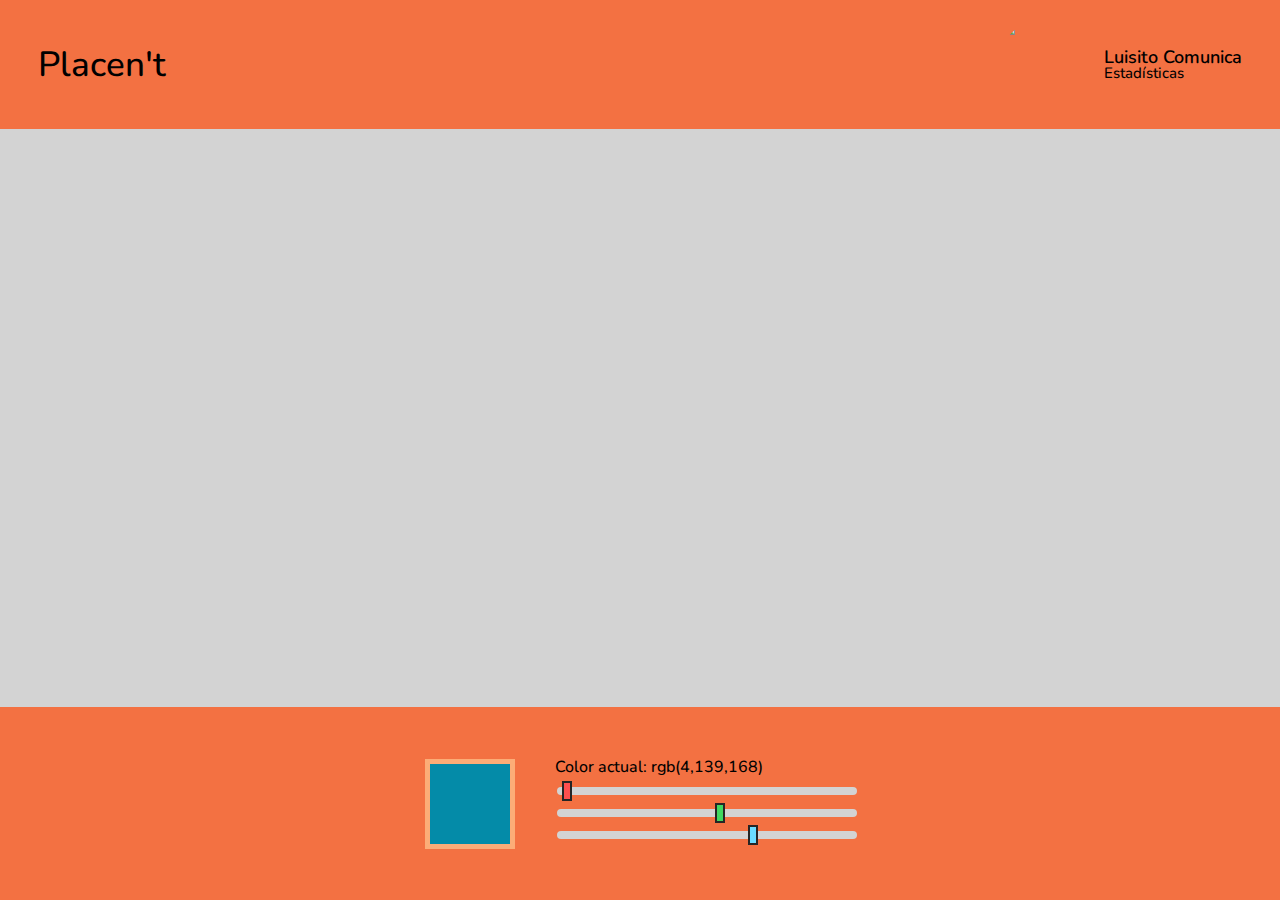
==== game.html @ c1a44312 "Login" ====
<!DOCTYPE html>
<html lang="en">
<head>
    <meta charset="UTF-8">
    <meta http-equiv="X-UA-Compatible" content="IE=edge">
    <meta name="viewport" content="width=device-width, initial-scale=1.0">
    <link rel="stylesheet" href="css/reset.css">
    <link rel="stylesheet" href="css/main.css">
    <link rel="stylesheet" href="css/utilities.css">
    <script src="https://kit.fontawesome.com/7f75d0a41f.js" crossorigin="anonymous"></script>
    <title>Document</title>
</head>
<body>
    <div class="main" id="main">
        <!-- HEADER -->
        <div class="header">
            <div class="header__content">
                <div class="header__logo flex-center">
                    <h2>Placen't</h2>
                </div>
                <div class="header__user flex-center">
                    <div class="user">
                        <div class="user__picture" onclick="showUserModal()">
                            <div class="picture__wrapper">
                                <img class="picture__image" src="https://yt3.ggpht.com/yti/APfAmoHXS3DU4KahqnU2btoDdz-1WspWw0jtWvYIoLPQaw=s88-c-k-c0x00ffffff-no-rj-mo"/>
                            </div>
                        </div>
                        <div class="user__info">
                            <div class="info__name" id="user-name" onclick="showUserModal()">
                                Luisito Comunica
                            </div>
                            <div class="info__stats">
                                Estadísticas
                            </div>
                        </div>
                    </div>
                </div>
            </div>
        </div>
        <!-- BODY -->
        <div class="body flex-center">
            <canvas class="canvas" id="canvas"></canvas>
        </div>
        <!-- FOOTER -->
        <div class="footer">
            <div class="footer__content flex-center">
                <div class="color__wrapper">
                    <div class="color__selected">
                        <div class="color__current" id="current-color"></div>
                    </div>
                    <div class="color__range">
                        <p>Color actual: <span id="color-output">rgb(4,139,168)</span></p>
                        <input type="range" class="color__range__item --red" id="range-red" value="4" min="0" max="255">
                        <input type="range" class="color__range__item --green" id="range-green" value="139" min="0" max="255">
                        <input type="range" class="color__range__item --blue" id="range-blue" value="168" min="0" max="255">
                    </div>
                </div>
            </div>
        </div>
    </div>

    <div class="modal__container flex-center --hidden" id="user-modal-container">
        <div class="modal__background" id="user-modal-background" onclick="hideUserModal()"></div>
        <div class="modal" id="user-modal">
            <div class="modal__content">
                <div class="user-modal__user-info">
                    <div class="picture__wrapper --modal">
                        <img class="picture__image" src="https://yt3.ggpht.com/yti/APfAmoHXS3DU4KahqnU2btoDdz-1WspWw0jtWvYIoLPQaw=s88-c-k-c0x00ffffff-no-rj-mo"/>
                    </div>
                    <div class="user-info__container">
                        <div>
                            <div class="user-info__name__container">
                                <input class="user-info__name__text" id="user-name-editable" value="Luisito Comunica" disabled/>
                                <span class="user-info__name__edit-btn" onclick="changeUserName()"><i class="fa-solid fa-pencil"></i></span>
                            </div>
                            <p>Nivel 30</p>
                        </div>
                        <div class="progress__container flex-center">
                            <div class="progress__bar"></div>
                            <span class="progress__text">83/1000 XP</span>
                        </div>
    
                    </div>
                </div>
    
                <button class="btn btn-primary" onclick="hideUserModal()">Aceptar</button>
            </div>
        </div>
    </div>

    <script src="https://cdnjs.cloudflare.com/ajax/libs/gsap/3.10.3/gsap.min.js" integrity="sha512-6zTDRWNxo8vI6JZYDCwhrJpg5icK3P4HNnW3czsO5Scb3lAoPDam+/wF3eog4hxcl0h44d0XlIcFkuoSaWHQ2g==" crossorigin="anonymous" referrerpolicy="no-referrer"></script>
    <script src="js/login.js"></script>
    <script src="js/color.js"></script>
    <script src="js/anim.js"></script>
</body>
</html>
---- css/main.css ----
:root {
    --main-color: #f37142;
    --main-color-hover: #db6439;
    --secondary-color: #fcac77;
    --modal-bg: white;
    --font-color: rgb(36, 36, 36);
    --font-color-light: white;
}

.main {
    width: 100vw;
    height: 100vh;
    display: flex;
    flex-direction: column;
    z-index: 0;
}





/*
██╗  ██╗███████╗ █████╗ ██████╗ ███████╗██████╗
██║  ██║██╔════╝██╔══██╗██╔══██╗██╔════╝██╔══██╗
███████║█████╗  ███████║██║  ██║█████╗  ██████╔╝
██╔══██║██╔══╝  ██╔══██║██║  ██║██╔══╝  ██╔══██╗
██║  ██║███████╗██║  ██║██████╔╝███████╗██║  ██║
╚═╝  ╚═╝╚══════╝╚═╝  ╚═╝╚═════╝ ╚══════╝╚═╝  ╚═╝
*/

.header {
    width: 100%;
    height: 200px;
    background-color: var(--main-color);
}

.header__content {
    width: 100%;
    height: 100%;
    display: flex;
    justify-content: space-between;
}

.header__logo {
    height: 100%;
    width: max-content;
    margin-left: 3%;
    font-size: 35px;
}
.header__logo * {
    cursor: pointer;
}
.header__user {
    height: 100%;
    width: max-content;
    margin-right: 3%;
}

.user {
    display: flex;
    gap: 15px;
}

.user__info {
    display: flex;
    flex-direction: column;
    justify-content: center;
}

.info__name {
    font-size: 18px;
    font-weight: 600;
    cursor: pointer;
}
.info__name:hover {
    text-decoration: underline;
}

.info__stats {
    font-size: 15px;
    cursor: pointer;
}
.info__stats:hover {
    text-decoration: underline;
}

.picture__wrapper {
    border-radius: 50%;
    overflow: hidden;
    height: 90px;
    width: 90px;
}

.picture__image {
    cursor: pointer;
    height: 100%;
}




/*
██████╗  ██████╗ ██████╗ ██╗   ██╗
██╔══██╗██╔═══██╗██╔══██╗╚██╗ ██╔╝
██████╔╝██║   ██║██║  ██║ ╚████╔╝
██╔══██╗██║   ██║██║  ██║  ╚██╔╝
██████╔╝╚██████╔╝██████╔╝   ██║
╚═════╝  ╚═════╝ ╚═════╝    ╚═╝
*/

.body {
    width: 100%;
    height: inherit;
    height: -webkit-fill-available;
    background-color: rgb(255, 218, 149);
    overflow: hidden;
}

.canvas {
    width: 100%;
    height: 100%;
    background-color: #d3d3d3;
}





/*
███████╗ ██████╗  ██████╗ ████████╗███████╗██████╗
██╔════╝██╔═══██╗██╔═══██╗╚══██╔══╝██╔════╝██╔══██╗
█████╗  ██║   ██║██║   ██║   ██║   █████╗  ██████╔╝
██╔══╝  ██║   ██║██║   ██║   ██║   ██╔══╝  ██╔══██╗
██║     ╚██████╔╝╚██████╔╝   ██║   ███████╗██║  ██║
╚═╝      ╚═════╝  ╚═════╝    ╚═╝   ╚══════╝╚═╝  ╚═╝
*/

.footer {
    width: 100%;
    height: 300px;
    background-color: var(--main-color);
}

.footer__content {
    width: 100%;
    height: 100%;
}

.color__wrapper {
    display: flex;
    gap: 40px;
}

.color__selected {
    height: 80px;
    width: 80px;
    border: 5px solid var(--secondary-color);
}

.color__current {
    height: 100%;
    width: 100%;
    background-color: rgb(4, 139, 168);
}

.color__range {
    display: flex;
    flex-direction: column;
    width: 300px;
    gap: 10px
}

.color__range__item {
    -webkit-appearance: none;
    width: 100%;
    height: 8px;
    border-radius: 5px;
    background: #d3d3d3;
    outline: none;
    -webkit-transition: .2s;
    transition: opacity .2s;
}

.color__range__item::-webkit-slider-thumb {
    -webkit-appearance: none;
    appearance: none;
    width: 10px;
    height: 20px;
    border: 2px solid rgb(37, 37, 37);
    cursor: pointer;
}
  
.color__range__item::-moz-range-thumb {
    width: 25px;
    height: 25px;
    border-radius: 50%;
    cursor: pointer;
}

.color__range__item.--red::-webkit-slider-thumb {
    background: rgb(255, 79, 79);
}
.color__range__item.--green::-webkit-slider-thumb {
    background: rgb(63, 216, 96);
}
.color__range__item.--blue::-webkit-slider-thumb {
    background: rgb(107, 220, 255);
}





/*
███╗   ███╗ ██████╗ ██████╗  █████╗ ██╗
████╗ ████║██╔═══██╗██╔══██╗██╔══██╗██║
██╔████╔██║██║   ██║██║  ██║███████║██║
██║╚██╔╝██║██║   ██║██║  ██║██╔══██║██║
██║ ╚═╝ ██║╚██████╔╝██████╔╝██║  ██║███████╗
╚═╝     ╚═╝ ╚═════╝ ╚═════╝ ╚═╝  ╚═╝╚══════╝
*/

.modal__container {
    position: fixed;
    z-index: 1;
    top: 0;
    left: 0;
    width: 100vw;
    height: 100vh;
}

.modal {
    padding: 30px;
    height: 200px;
    min-height: 200px;
    background-color: var(--modal-bg);
    border-radius: 20px;
    z-index: 1;
}

.modal__content {
    display: flex;
    flex-direction: column;
    justify-content: space-between;
    height: 100%;
}

.modal__background {
    z-index: 0;
    position: fixed;
    top: 0;
    left: 0;
    width: 100%;
    height: 100%;
}

.user-modal__user-info {
    display: flex;
    height: 90px;
    gap: 15px;
    margin-bottom: 20px;
}

.user-info__container {
    display: flex;
    flex-direction: column;
    height: 100%;
    justify-content: space-around;
}

.user-info__name__text {
    font-size: 20px;
}

.user-info__name__edit-btn {
    cursor: pointer;
}

.user-info__name__text {
    border-radius: 6px;
    border: 2px solid rgb(17, 17, 17);
    margin-bottom: 4px;
    color: var(--font-color);
    background-color: transparent !important;
}
.user-info__name__text:disabled {
    border: 2px solid transparent;
    color: var(--font-color);
    background-color: transparent !important;
}


/*
██████╗ ██╗   ██╗████████╗████████╗ ██████╗ ███╗   ██╗
██╔══██╗██║   ██║╚══██╔══╝╚══██╔══╝██╔═══██╗████╗  ██║
██████╔╝██║   ██║   ██║      ██║   ██║   ██║██╔██╗ ██║
██╔══██╗██║   ██║   ██║      ██║   ██║   ██║██║╚██╗██║
██████╔╝╚██████╔╝   ██║      ██║   ╚██████╔╝██║ ╚████║
╚═════╝  ╚═════╝    ╚═╝      ╚═╝    ╚═════╝ ╚═╝  ╚═══╝
*/

.btn {
	cursor: pointer;
    padding: 10px;
    font-weight: 700;
    text-align: center;
    white-space: nowrap;
    vertical-align: middle;
    user-select: none;
    touch-action: manipulation;
    background-image: none;
    border-radius: 7px;
    font-size: 20px;
    width: 100%;
}

.btn.btn-primary {
    background-color: var(--main-color);
    color: var(--font-color-light);
    line-height: 1.5;
}
.btn.btn-primary:hover {
    background-color: var(--main-color-hover);
}


/*
██████╗ ██████╗  ██████╗  ██████╗ ██████╗ ███████╗███████╗███████╗    ██████╗  █████╗ ██████╗     ██╗  ██╗██████╗
██╔══██╗██╔══██╗██╔═══██╗██╔════╝ ██╔══██╗██╔════╝██╔════╝██╔════╝    ██╔══██╗██╔══██╗██╔══██╗    ╚██╗██╔╝██╔══██╗
██████╔╝██████╔╝██║   ██║██║  ███╗██████╔╝█████╗  ███████╗███████╗    ██████╔╝███████║██████╔╝     ╚███╔╝ ██████╔╝
██╔═══╝ ██╔══██╗██║   ██║██║   ██║██╔══██╗██╔══╝  ╚════██║╚════██║    ██╔══██╗██╔══██║██╔══██╗     ██╔██╗ ██╔═══╝
██║     ██║  ██║╚██████╔╝╚██████╔╝██║  ██║███████╗███████║███████║    ██████╔╝██║  ██║██║  ██║    ██╔╝ ██╗██║
╚═╝     ╚═╝  ╚═╝ ╚═════╝  ╚═════╝ ╚═╝  ╚═╝╚══════╝╚══════╝╚══════╝    ╚═════╝ ╚═╝  ╚═╝╚═╝  ╚═╝    ╚═╝  ╚═╝╚═╝
*/

.progress__container {
    position: relative;
    border: 2px solid var(--main-color);
    border-radius: 7px;
    width: 182px;
    height: 32px;
    text-align: center;
}

.progress__bar {
    position: absolute;
    top: 0;
    left: 0;
    height: 100%;
    width: 18%;
    background-color: var(--main-color);
    transition: none;
    border-radius: 0px 4px 4px 0px;
}

.progress__text {
    position: absolute;
    left: 0px;
    width: 100%;
    font-size: 14.5px;
    font-weight: bold;
    font-style: normal;
    font-stretch: normal;
    cursor: default;
    text-align: center;
    line-height: 32px;
    color: var(--font-color);
}
---- css/utilities.css ----
.flex-center {
    display: flex;
    justify-content: center;
    align-items: center;
}

.--hidden {
    opacity: 0;
    pointer-events: none;
}
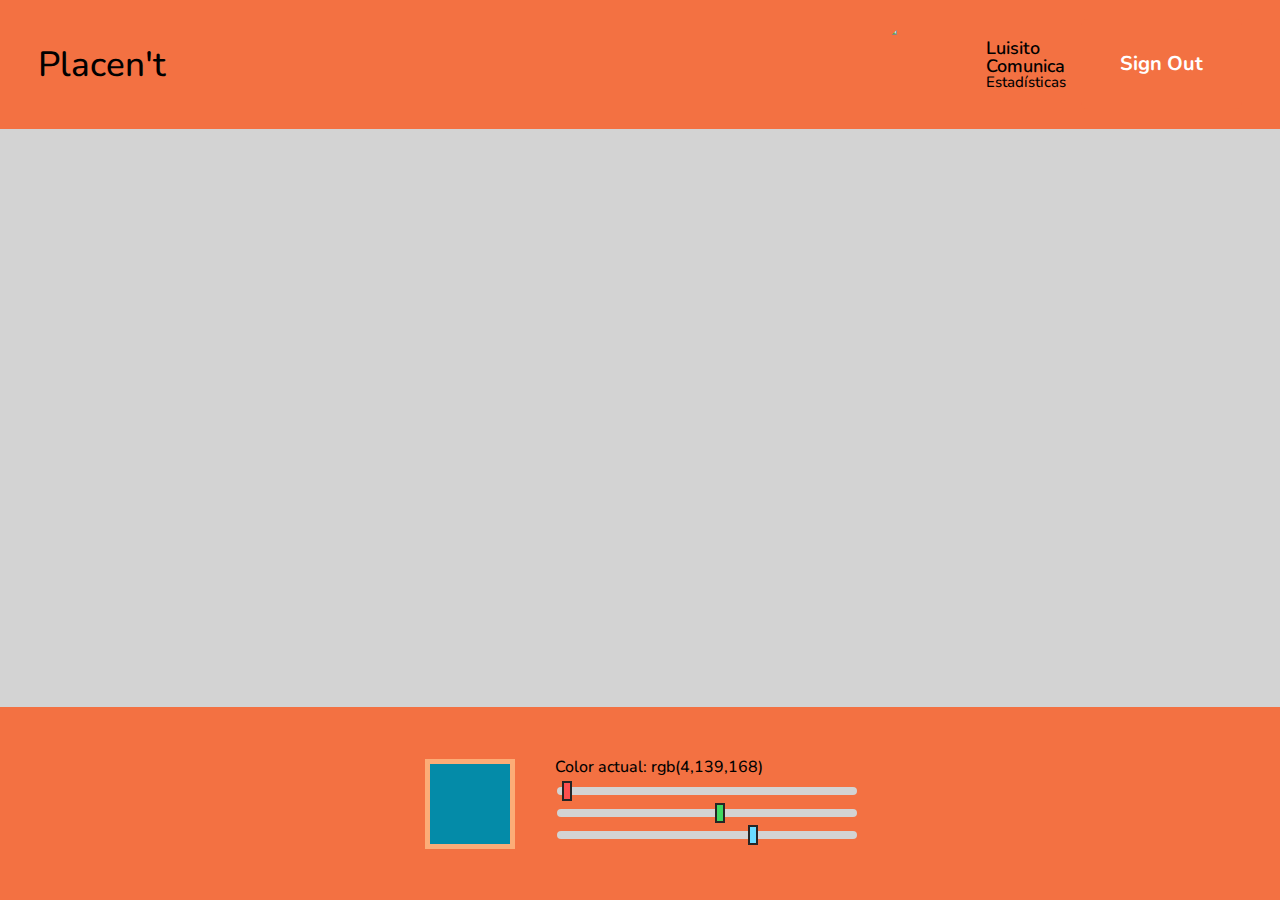
==== commit c02bd531: "Login y Register" ====
--- a/game.html
+++ b/game.html
@@ -33,6 +33,7 @@
                                 Estadísticas
                             </div>
                         </div>
+                        <button class="btn btn-primary" id="SignOut">Sign Out</button>
                     </div>
                 </div>
             </div>
@@ -89,8 +90,12 @@
     </div>
 
     <script src="https://cdnjs.cloudflare.com/ajax/libs/gsap/3.10.3/gsap.min.js" integrity="sha512-6zTDRWNxo8vI6JZYDCwhrJpg5icK3P4HNnW3czsO5Scb3lAoPDam+/wF3eog4hxcl0h44d0XlIcFkuoSaWHQ2g==" crossorigin="anonymous" referrerpolicy="no-referrer"></script>
-    <script src="js/login.js"></script>
+    <script type = "module" src="js/login.js"></script>
     <script src="js/color.js"></script>
     <script src="js/anim.js"></script>
+
+    
 </body>
+
+
 </html>--- a/css/main.css
+++ b/css/main.css
@@ -227,6 +227,7 @@
     left: 0;
     width: 100vw;
     height: 100vh;
+    z-index: 999;
 }
 
 .modal {
--- a/css/utilities.css
+++ b/css/utilities.css
@@ -7,4 +7,13 @@
 .--hidden {
     opacity: 0;
     pointer-events: none;
+}
+
+.opacity-0 {
+    opacity: 0 !important;
+}
+
+.pointer-events-none {
+    pointer-events: none !important;
+    user-select: none !important;
 }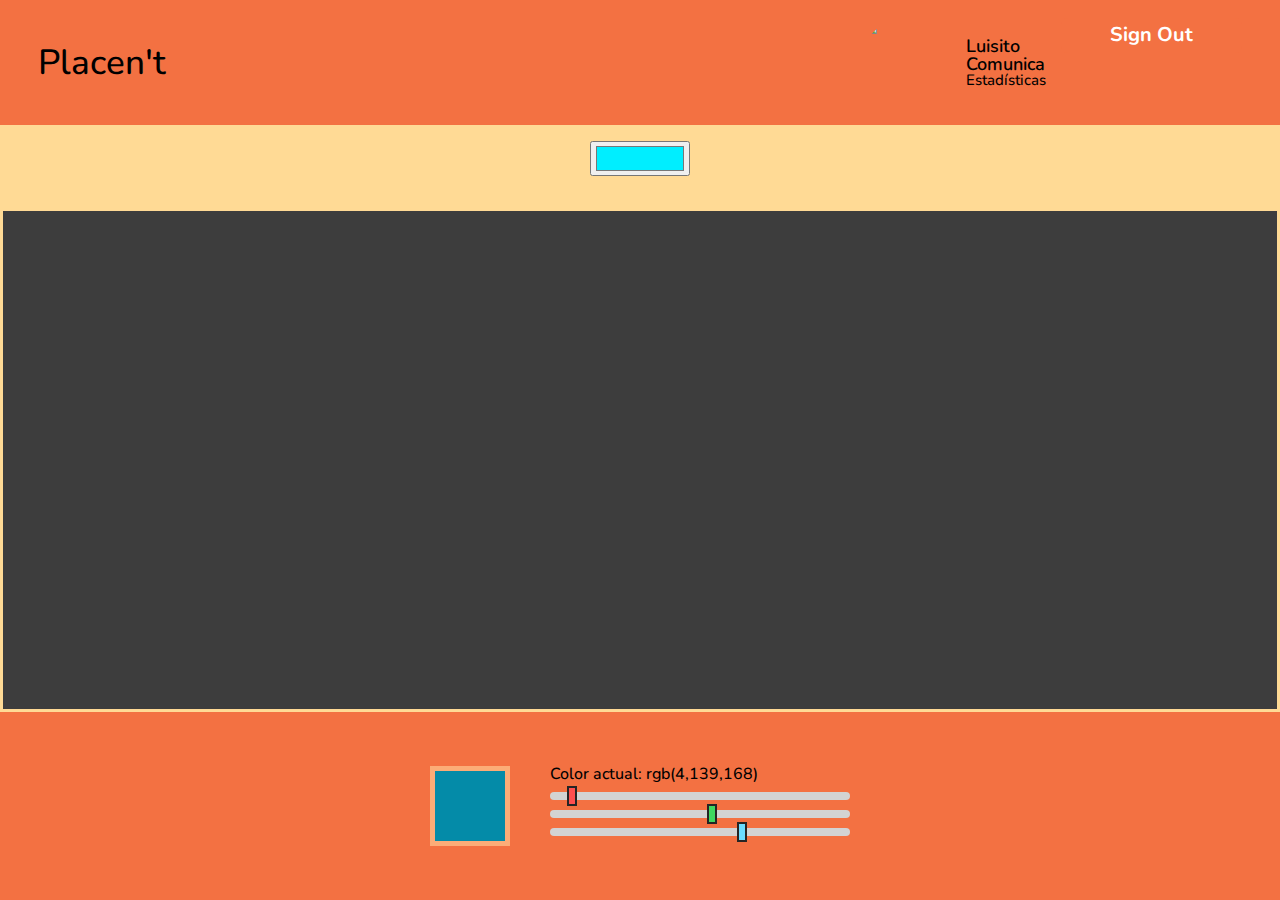
==== commit 4cad1a01: "Pixel Canvas" ====
--- a/game.html
+++ b/game.html
@@ -7,6 +7,7 @@
     <link rel="stylesheet" href="css/reset.css">
     <link rel="stylesheet" href="css/main.css">
     <link rel="stylesheet" href="css/utilities.css">
+    <link rel="stylesheet" href="css/canvas.css">
     <script src="https://kit.fontawesome.com/7f75d0a41f.js" crossorigin="anonymous"></script>
     <title>Document</title>
 </head>
@@ -34,13 +35,17 @@
                             </div>
                         </div>
                         <button class="btn btn-primary" id="SignOut">Sign Out</button>
+                        
                     </div>
                 </div>
             </div>
         </div>
         <!-- BODY -->
-        <div class="body flex-center">
-            <canvas class="canvas" id="canvas"></canvas>
+        <div class="navbar">
+            <input type="color" value="#00eeff" class="color">
+            <input type="hidden" value="40" class="size">
+        </div>
+        <div class="container">
         </div>
         <!-- FOOTER -->
         <div class="footer">
@@ -93,6 +98,7 @@
     <script type = "module" src="js/login.js"></script>
     <script src="js/color.js"></script>
     <script src="js/anim.js"></script>
+    <script src="js/canvas.js"></script>
 
     
 </body>
--- a/css/main.css
+++ b/css/main.css
@@ -16,9 +16,6 @@
 }
 
 
-
-
-
 /*
 ██╗  ██╗███████╗ █████╗ ██████╗ ███████╗██████╗
 ██║  ██║██╔════╝██╔══██╗██╔══██╗██╔════╝██╔══██╗
@@ -206,9 +203,6 @@
 .color__range__item.--blue::-webkit-slider-thumb {
     background: rgb(107, 220, 255);
 }
-
-
-
 
 
 /*
@@ -313,15 +307,29 @@
     border-radius: 7px;
     font-size: 20px;
     width: 100%;
+    line-height: 1.5;
+    color: var(--font-color-light);
 }
 
 .btn.btn-primary {
     background-color: var(--main-color);
-    color: var(--font-color-light);
-    line-height: 1.5;
 }
 .btn.btn-primary:hover {
     background-color: var(--main-color-hover);
+}
+
+.btn-google {
+    background-color: rgb(219,68,55);
+}
+.btn-facebook {
+    background-color: rgb(59,89,152);
+}
+
+.btn-container {
+    display: flex;
+    justify-content: space-between;
+    width: 100%;
+    gap: 10px;
 }
 
 
--- a/css/utilities.css
+++ b/css/utilities.css
@@ -16,4 +16,8 @@
 .pointer-events-none {
     pointer-events: none !important;
     user-select: none !important;
+}
+
+.margin-top-10 {
+    margin-top: 10px;
 }--- a/css/canvas.css
+++ b/css/canvas.css
@@ -0,0 +1,47 @@
+*{
+    margin: 0;
+    padding: 0;
+    box-sizing: border-box;
+}
+html, body{
+    height: 100%;
+}
+body{
+    background-color: rgb(255, 218, 149);
+    display: flex;
+    justify-content: center;
+    align-items: center;
+    flex-direction: column;
+}
+
+.navbar{
+    padding: 1em;
+    margin-bottom: 1em;
+    display: flex;
+    justify-content: center;
+    align-items: center;
+}
+.btn, input{
+    height: 35px;
+    padding: 0 1em;
+}
+.color{
+    padding: 0 .25em;
+    width: 100px;
+    margin: 0 1em;
+}
+
+.container{
+    --size: 4;
+    height: 800px;
+    display: grid;
+    grid-template-columns: repeat(var(--size), 1fr);
+    grid-template-rows: repeat(var(--size), 1fr);
+ 
+    padding: 3px;
+}
+.pixel{
+    background-color: rgb(61, 61, 61);
+ 
+    
+}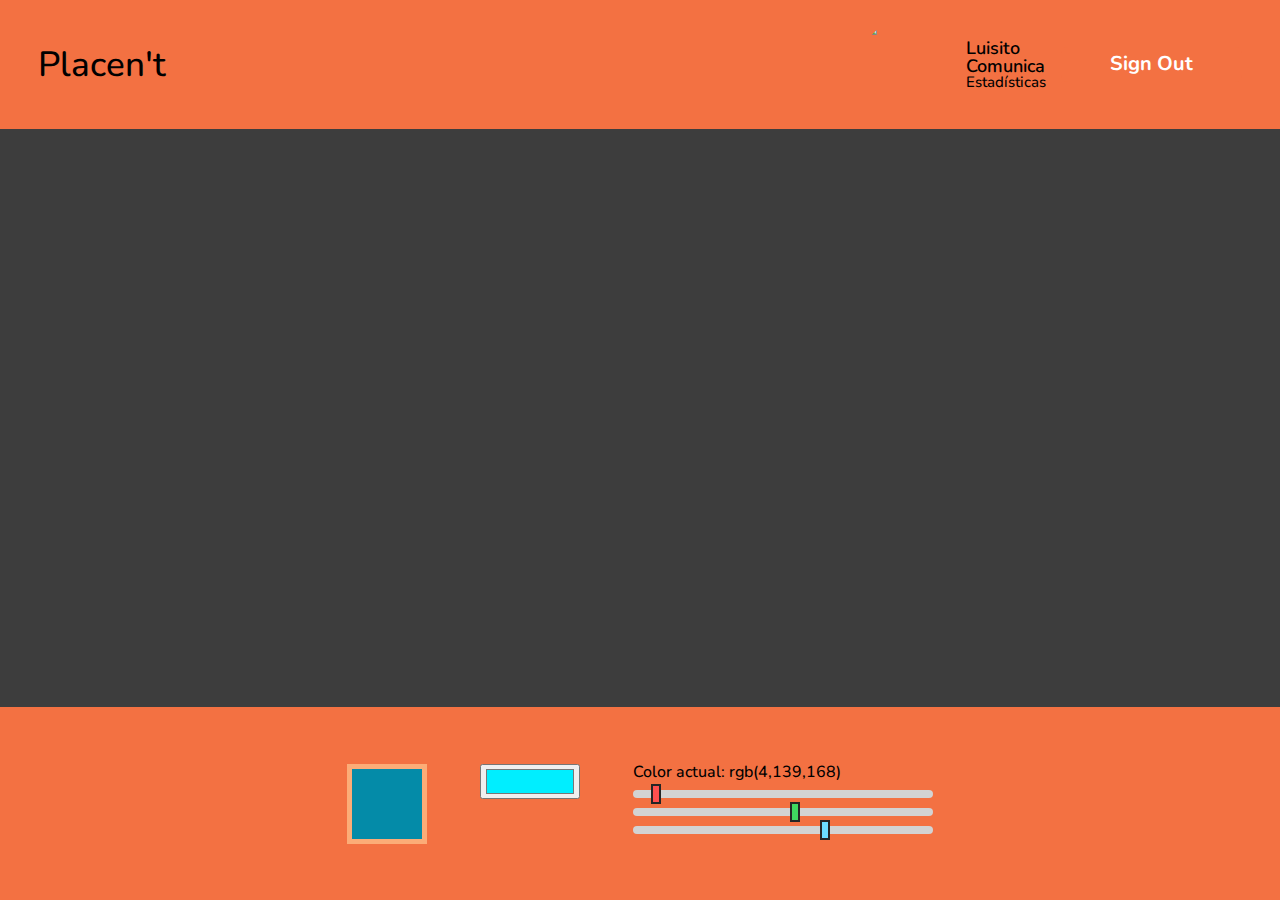
==== commit 827f202a: "Temporizador limitador de pixeles" ====
--- a/game.html
+++ b/game.html
@@ -41,11 +41,12 @@
             </div>
         </div>
         <!-- BODY -->
-        <div class="navbar">
-            <input type="color" value="#00eeff" class="color">
-            <input type="hidden" value="40" class="size">
-        </div>
-        <div class="container">
+        <div class="body">
+            <div class="navbar">
+                <input type="hidden" value="170" class="size">
+            </div>
+            <div class="container">
+            </div>
         </div>
         <!-- FOOTER -->
         <div class="footer">
@@ -54,6 +55,7 @@
                     <div class="color__selected">
                         <div class="color__current" id="current-color"></div>
                     </div>
+                    <input type="color" value="#00eeff" class="color">
                     <div class="color__range">
                         <p>Color actual: <span id="color-output">rgb(4,139,168)</span></p>
                         <input type="range" class="color__range__item --red" id="range-red" value="4" min="0" max="255">
--- a/css/main.css
+++ b/css/main.css
@@ -55,6 +55,7 @@
 
 .user {
     display: flex;
+    align-items: center;
     gap: 15px;
 }
 
--- a/css/canvas.css
+++ b/css/canvas.css
@@ -15,8 +15,6 @@
 }
 
 .navbar{
-    padding: 1em;
-    margin-bottom: 1em;
     display: flex;
     justify-content: center;
     align-items: center;
@@ -32,16 +30,13 @@
 }
 
 .container{
-    --size: 4;
-    height: 800px;
+    --size: 170;
+    height: 100%;
     display: grid;
     grid-template-columns: repeat(var(--size), 1fr);
     grid-template-rows: repeat(var(--size), 1fr);
- 
-    padding: 3px;
 }
 .pixel{
     background-color: rgb(61, 61, 61);
- 
-    
+    aspect-ratio: 1;
 }